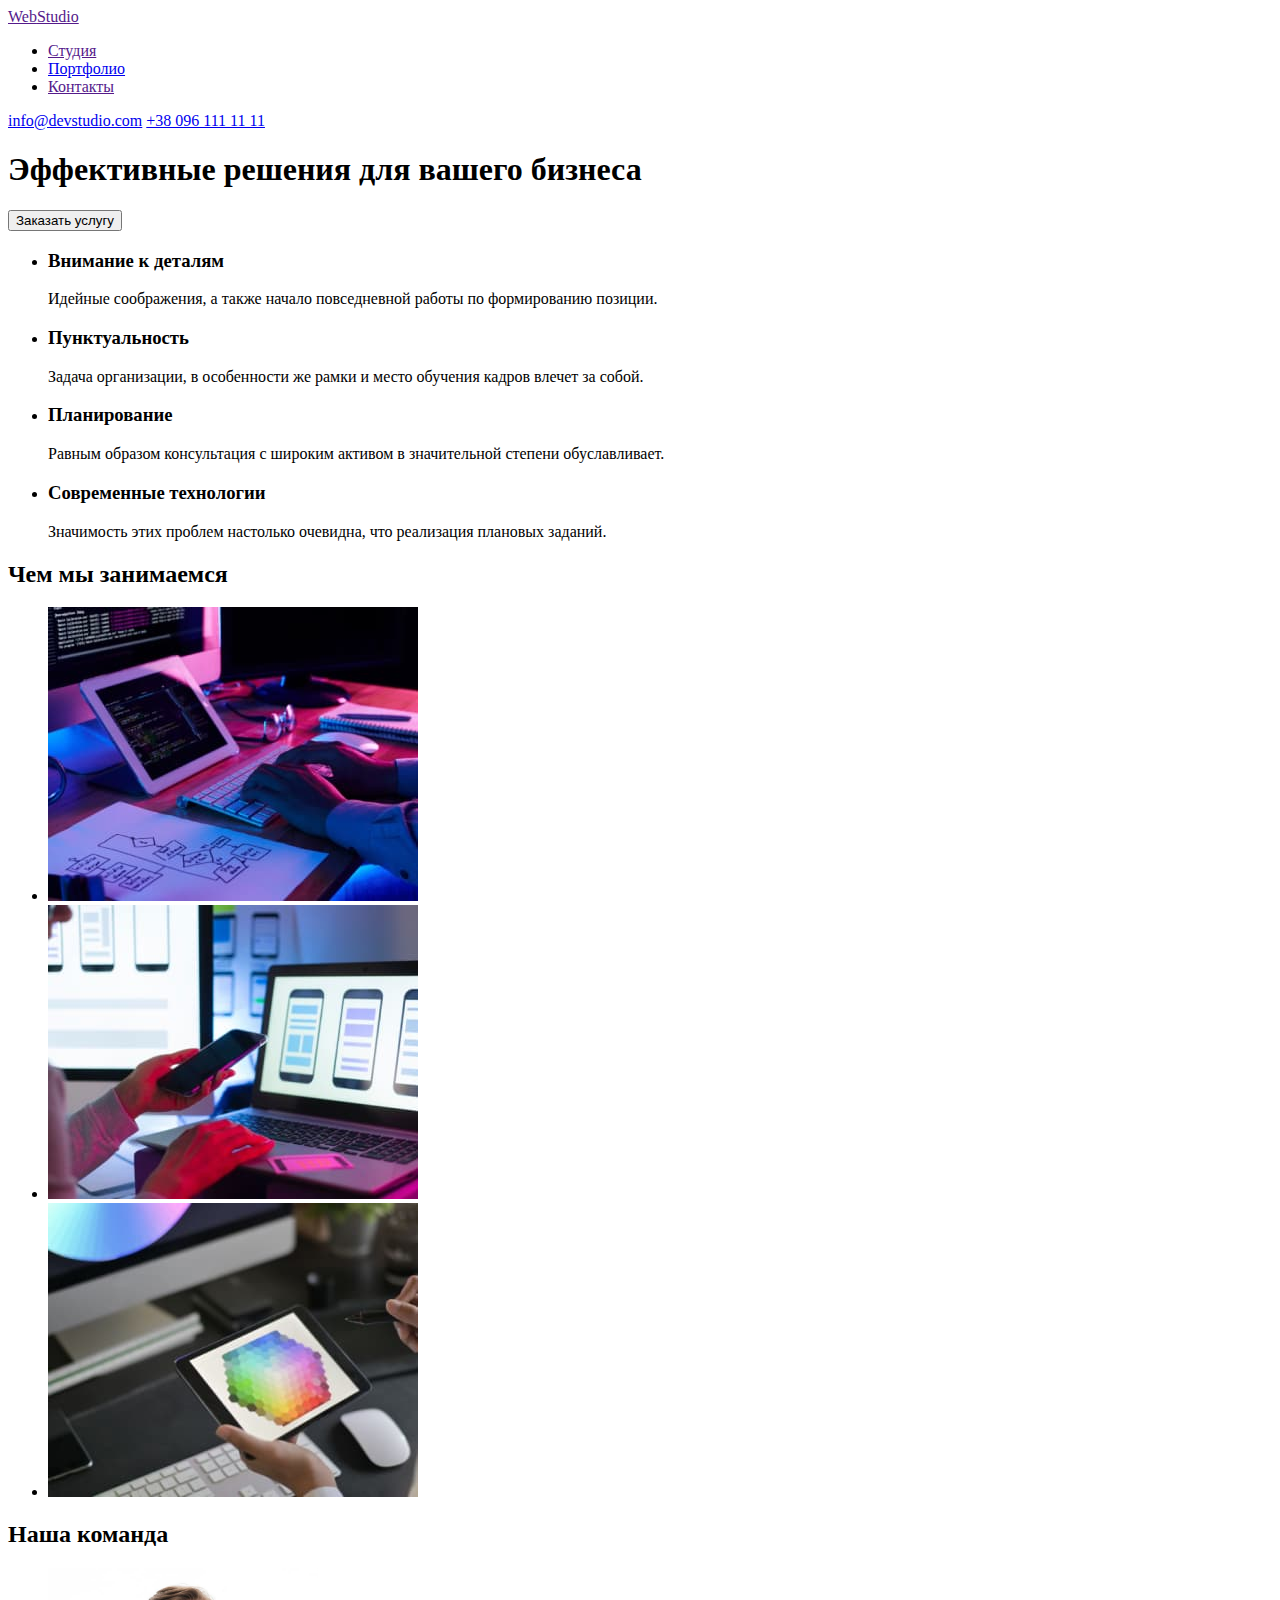
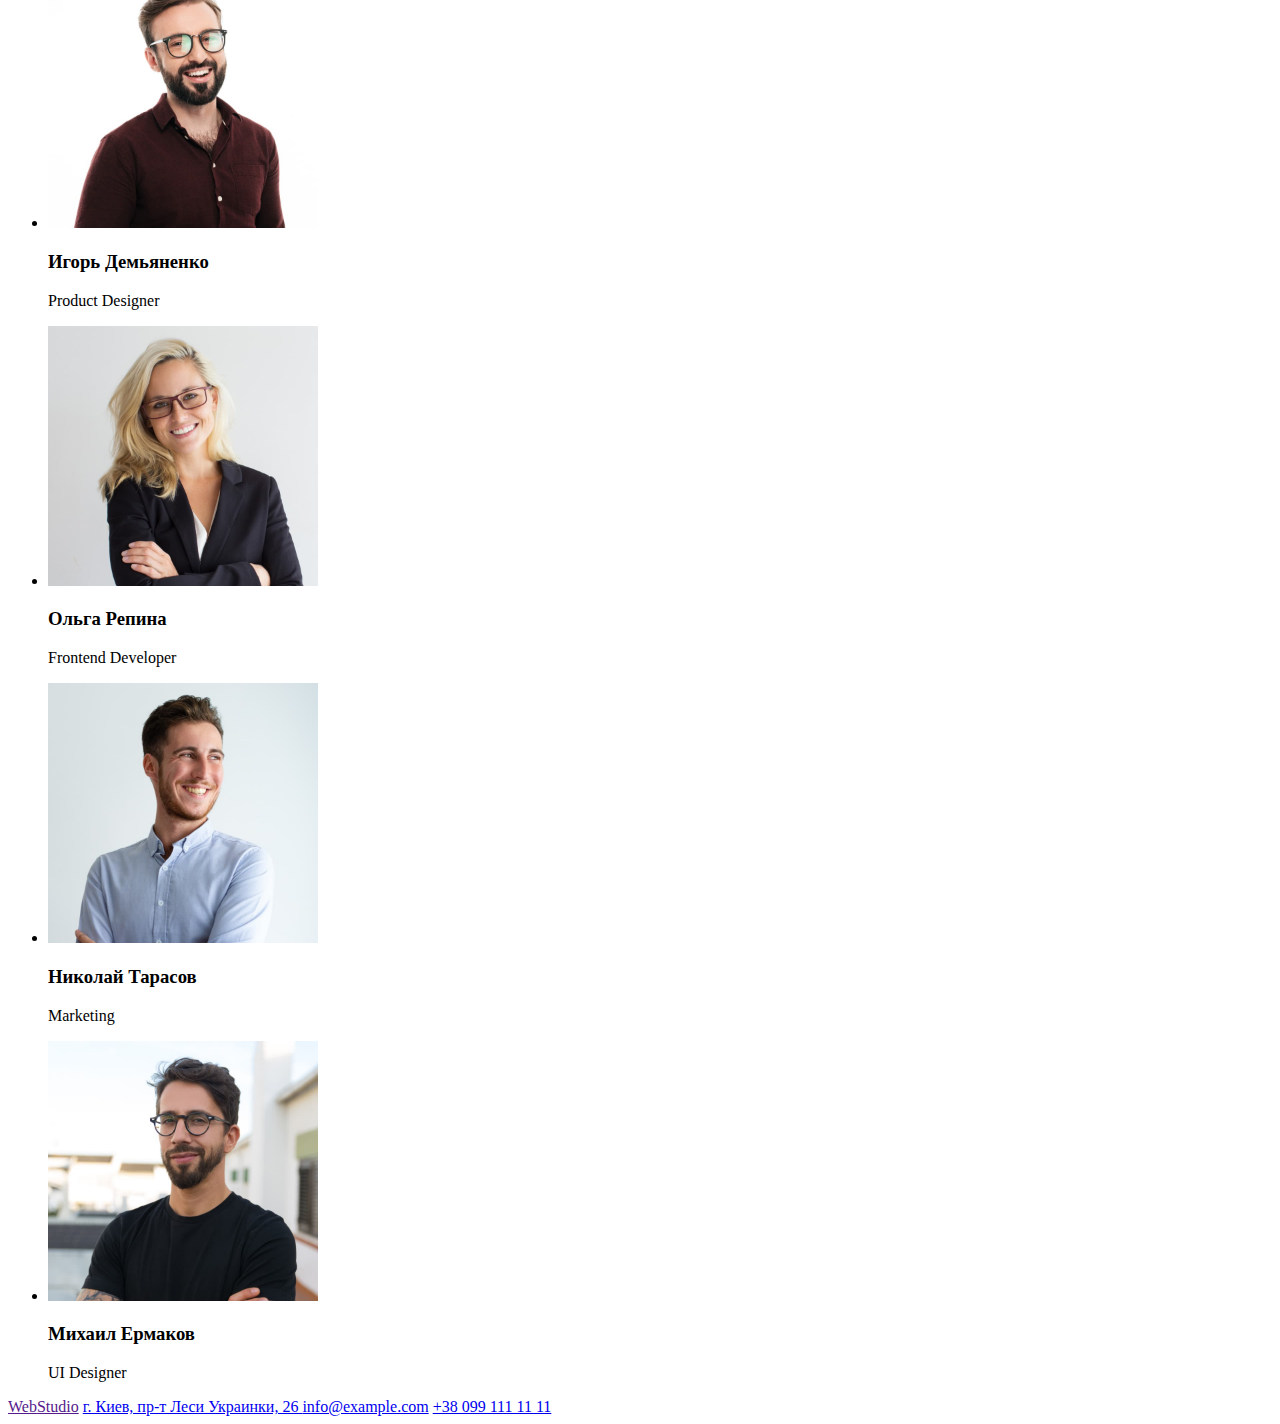
==== index.html @ 544d6a63 "add" ====
<!DOCTYPE html>
<html lang="ru">
    <head>
        <meta charset="UTF-8" />
        <meta http-equiv="X-UA-Compatible" content="IE=edge">
        <meta name="viewport" content="width=device-width, initial-scale=1.0">
        <link rel="stylesheet" href="https://cdnjs.cloudflare.com/ajax/libs/modern-normalize/1.1.0/modern-normalize.min.css" integrity="sha512-wpPYUAdjBVSE4KJnH1VR1HeZfpl1ub8YT/NKx4PuQ5NmX2tKuGu6U/JRp5y+Y8XG2tV+wKQpNHVUX03MfMFn9Q==" crossorigin="anonymous" referrerpolicy="no-referrer" />
        <link rel="preconnect" href="https://fonts.googleapis.com"> 
        <link rel="preconnect" href="https://fonts.googleapis.com"> 
        <link rel="preconnect" href="https://fonts.gstatic.com" crossorigin> 
        <link href="https://fonts.googleapis.com/css2?family=Raleway:wght@700&family=Roboto:wght@400;500;700;900&display=swap" rel="stylesheet">    
        <link rel="stylesheet" href="../goit-markup-hw-03/css/styles.css">
        <title>Document</title>
</head>
        <body>
            <header class="header">
                <a class="header-logo" href=""> <span class="accent-logo">Web</span>Studio</a>
                <nav class="header-navigation"> 
                    <ul class="header-list list">
                        <li>
                            <a class="header-link link" href="">Студия</a>
                        </li>
                        <li>
                            <a class="header-link link" href="./portfolio.html" target="_blank" rel="noreferrer noopener">Портфолио</a>
                        </li>
                        <li>
                            <a class="header-link link" href="">Контакты</a> 
                        </li>
                    </ul>
                </nav>
                <div>
                    <a class="header-mail" href="mailto:info@devstudio.com">info@devstudio.com</a>
                    <a class="header-tel" href="tel:+380961111111">+38 096 111 11 11</a>
                </div>
            </header>
        <main>
            <section class="hero">
                <h1 class="hero-text">Эффективные решения для вашего бизнеса</h1>
                <button class="hero-button">Заказать услугу</button>
            </section>
            <section class="features">
                <ul class="features-list">
                    <li class="features-list list">
                        <h3 class="features-item">Внимание к деталям</h3>
                        <p class="features-description"> Идейные соображения, а также начало повседневной работы по формированию позиции.</p>
                    </li>
                    <li class="features-list list">
                        <h3 class="features-item">Пунктуальность</h3>
                        <p class="features-description">Задача организации, в особенности же рамки и место обучения кадров влечет за собой.</p>
                    </li>
                    <li class="features-list list">
                        <h3 class="features-item">Планирование</h3>
                        <p class="features-description">Равным образом консультация с широким активом в значительной степени обуславливает.</p>
                    </li>
                    <li class="features-list list">
                        <h3 class="features-item">Современные технологии</h3>
                        <p class="features-description">Значимость этих проблем настолько очевидна, что реализация плановых заданий.</p>
                    </li>
                </ul>
            </section>
            <!--Чем мы занимаемся-->
            <section class="what-we-do">
           <h2 class="what-we-do-title">Чем мы занимаемся</h2>
           <ul class="what-we-do list">
                <li class="what-we-do-link">
                   <img src="./images/box1.jpg" alt="Разработка ПО" width="370"/>
                </li>
                <li class="what-we-do-link">
                    <img src="./images/box2.jpg" alt="Создание макета для смартфона" width="370"/>
                </li>
                <li class="what-we-do-link">
                    <img src="./images/box3.jpg" alt="Дизайн" width="370"/>
                </li>
           </ul>
            </section>
            <section class="team">
                <h2 class="team-title">Наша команда</h2>
                <ul class="team-list">
                    <li class="team-link">
                        <img src="./images/img1.jpg" alt="Игорь Демьяненко" width="270" height="260"/>
                        <h3 class="team-name">Игорь Демьяненко</h3>
                        <p lang="en" class="team-position">Product Designer</p>
                    </li>
                    <li class="team-link">
                        <img src="./images/img2.jpg" alt="Ольга Репина" width="270" height="260"/>
                        <h3 class="team-name">Ольга Репина</h3>
                        <p lang="en" class="team-position">Frontend Developer</p>
                    </li>
                    <li class="team-link">
                        <img src="./images/img3.jpg" alt="Николай Тарасов" width="270" height="260"/>
                        <h3 class="team-name">Николай Тарасов</h3>
                        <p lang="en" class="team-position">Marketing</p>
                    </li>
                    <li class="team-link">
                        <img src="./images/img4.jpg" alt="Михаил Ермаков" width="270" height="260"/>
                        <h3 class="team-name">Михаил Ермаков</h3>
                        <p lang="en" class="team-position">UI Designer</p>
                    </li>
                </ul>
            </section>
        </main>    
        <footer class="footer">
            <a  class="footer-logo" href=""> <span class="accent-logo">Web</span>Studio</a>
            <a href="https://goo.gl/maps/Fyau3RTndr1kcrQs9" target="_blank"
            rel="noopener noreferrer" class="footer-address">
                г. Киев, пр-т Леси Украинки, 26
            </a>
            <a class="footer-mail" href="mailto:info@example.com">info@example.com</a> 
            <a class="footer-tel" href="tel:+380991111111">+38 099 111 11 11</a>
        </footer>
        </body>
</html>
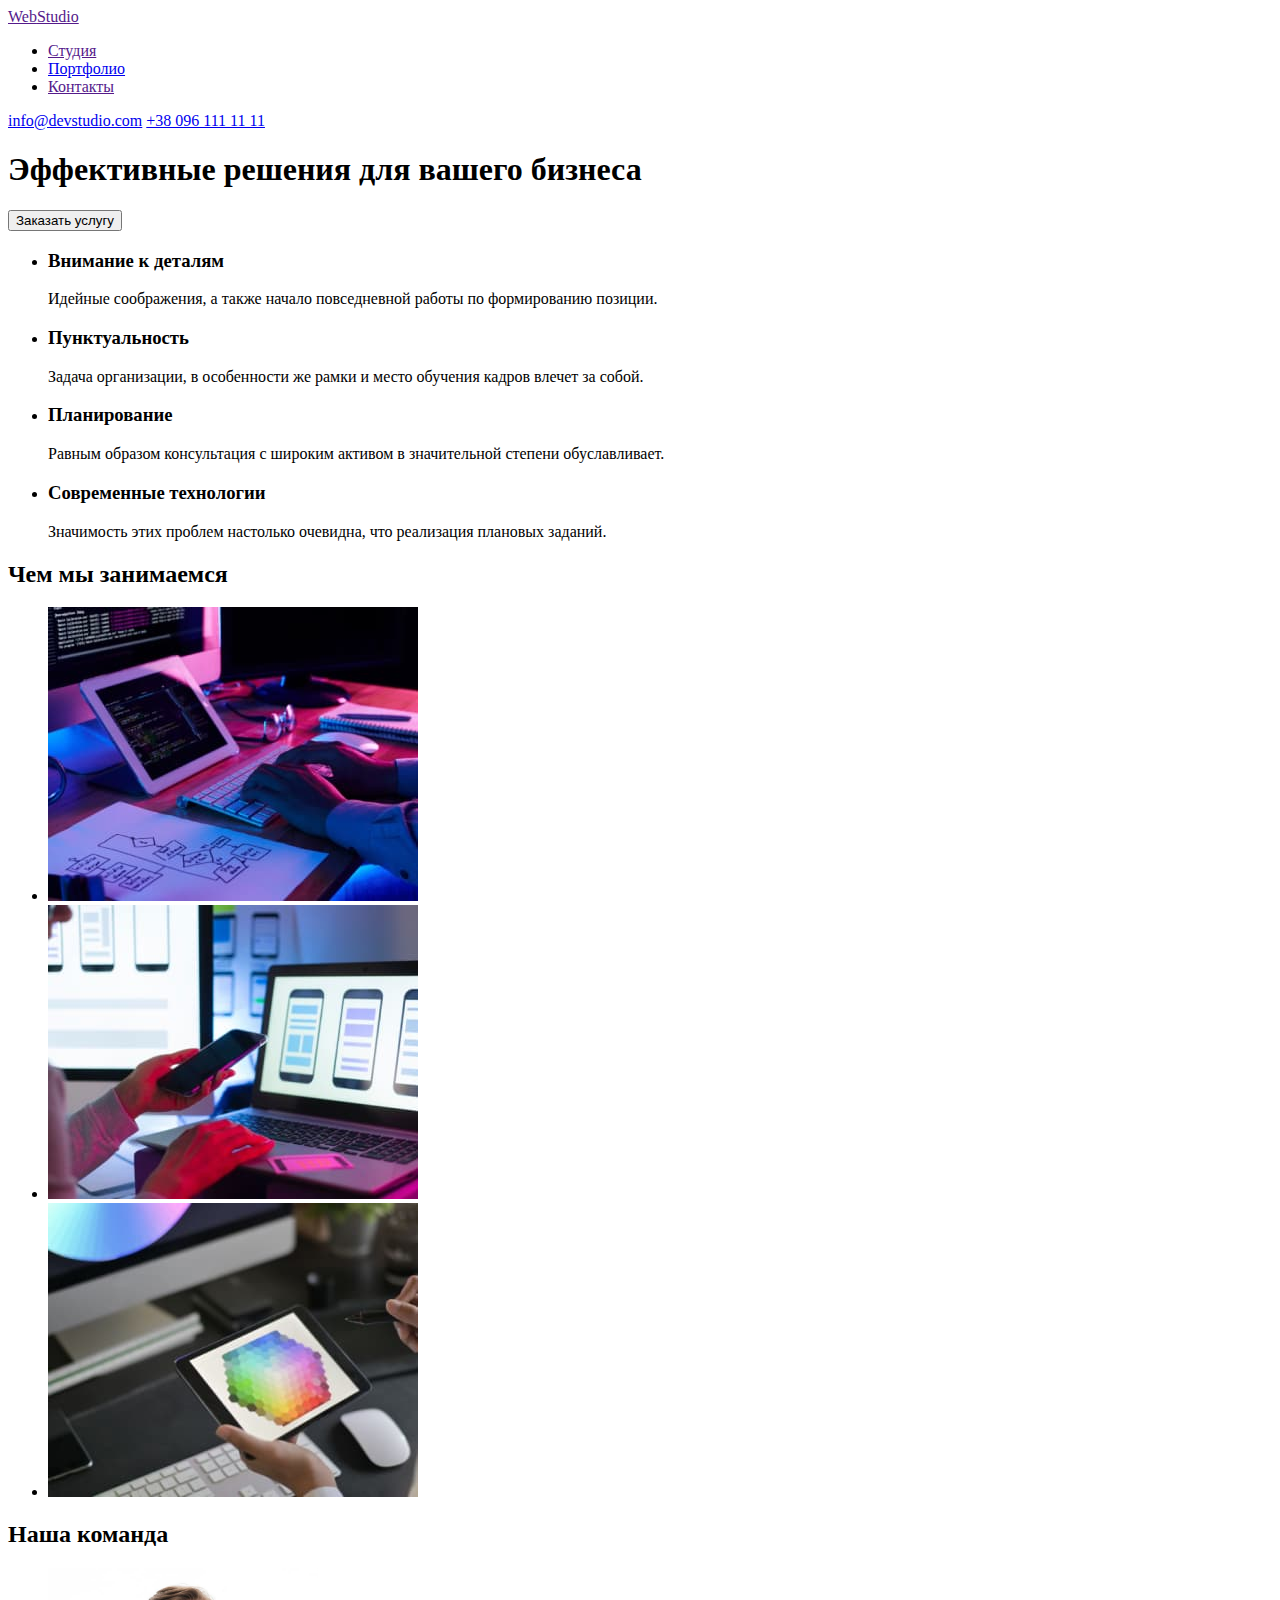
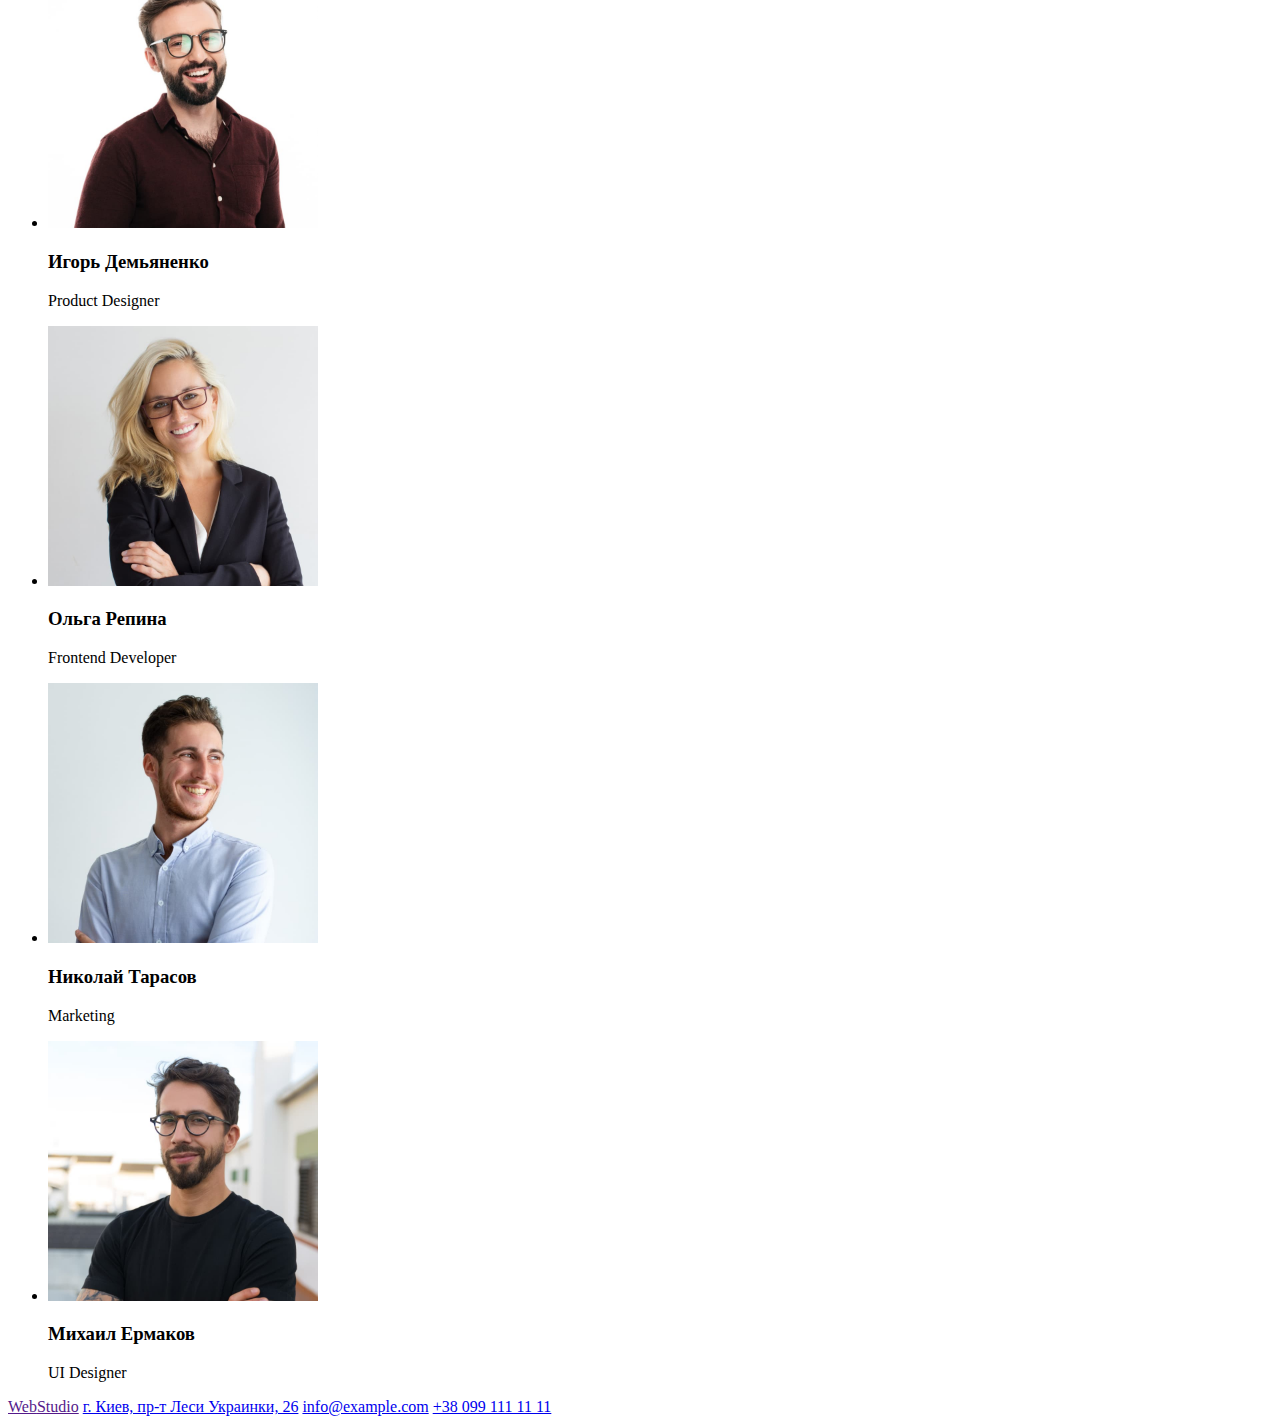
==== commit 9461499c: "last-upd-before-check" ====
--- a/index.html
+++ b/index.html
@@ -14,32 +14,40 @@
 </head>
         <body>
             <header class="header">
+                <div class="container main-nav">
                 <a class="header-logo" href=""> <span class="accent-logo">Web</span>Studio</a>
                 <nav class="header-navigation"> 
                     <ul class="header-list list">
-                        <li>
+                        <li class="header-item">
                             <a class="header-link link" href="">Студия</a>
                         </li>
-                        <li>
+                        <li class="header-item">
                             <a class="header-link link" href="./portfolio.html" target="_blank" rel="noreferrer noopener">Портфолио</a>
                         </li>
-                        <li>
+                        <li class="header-item">
                             <a class="header-link link" href="">Контакты</a> 
                         </li>
                     </ul>
                 </nav>
-                <div>
+                <!----------------------Auth nav------------------>
+                <div class="container auth-nav">
                     <a class="header-mail" href="mailto:info@devstudio.com">info@devstudio.com</a>
                     <a class="header-tel" href="tel:+380961111111">+38 096 111 11 11</a>
                 </div>
+            </div>
             </header>
         <main>
+            <!------------------------Hero------------------->
             <section class="hero">
+                <div class="container">
                 <h1 class="hero-text">Эффективные решения для вашего бизнеса</h1>
                 <button class="hero-button">Заказать услугу</button>
+                </div>
             </section>
+            <!----------------------Features------------------>
             <section class="features">
-                <ul class="features-list">
+                <div class="container">
+                <ul class="features-pre-list">
                     <li class="features-list list">
                         <h3 class="features-item">Внимание к деталям</h3>
                         <p class="features-description"> Идейные соображения, а также начало повседневной работы по формированию позиции.</p>
@@ -57,9 +65,11 @@
                         <p class="features-description">Значимость этих проблем настолько очевидна, что реализация плановых заданий.</p>
                     </li>
                 </ul>
+                </div>
             </section>
-            <!--Чем мы занимаемся-->
+            <!-------------------Чем мы занимаемся----------------->
             <section class="what-we-do">
+                <div class="container">
            <h2 class="what-we-do-title">Чем мы занимаемся</h2>
            <ul class="what-we-do list">
                 <li class="what-we-do-link">
@@ -72,9 +82,13 @@
                     <img src="./images/box3.jpg" alt="Дизайн" width="370"/>
                 </li>
            </ul>
+                </div>
             </section>
-            <section class="team">
+            <!------------------Наша команда---------------------------->
+            <section class="team section">
+                <div class="container">
                 <h2 class="team-title">Наша команда</h2>
+                            <div class="card-box">
                 <ul class="team-list">
                     <li class="team-link">
                         <img src="./images/img1.jpg" alt="Игорь Демьяненко" width="270" height="260"/>
@@ -97,16 +111,18 @@
                         <p lang="en" class="team-position">UI Designer</p>
                     </li>
                 </ul>
+                        </div>
+            </div>
             </section>
         </main>    
-        <footer class="footer">
-            <a  class="footer-logo" href=""> <span class="accent-logo">Web</span>Studio</a>
+        <!-----------------Footer---------------------->
+        <footer class="footer section">
+            <a class="footer-logo" href=""> <span class="accent-logo">Web</span>Studio</a>
             <a href="https://goo.gl/maps/Fyau3RTndr1kcrQs9" target="_blank"
             rel="noopener noreferrer" class="footer-address">
-                г. Киев, пр-т Леси Украинки, 26
-            </a>
+                г. Киев, пр-т Леси Украинки, 26</a>
             <a class="footer-mail" href="mailto:info@example.com">info@example.com</a> 
             <a class="footer-tel" href="tel:+380991111111">+38 099 111 11 11</a>
-        </footer>
+        </footer>  
         </body>
 </html>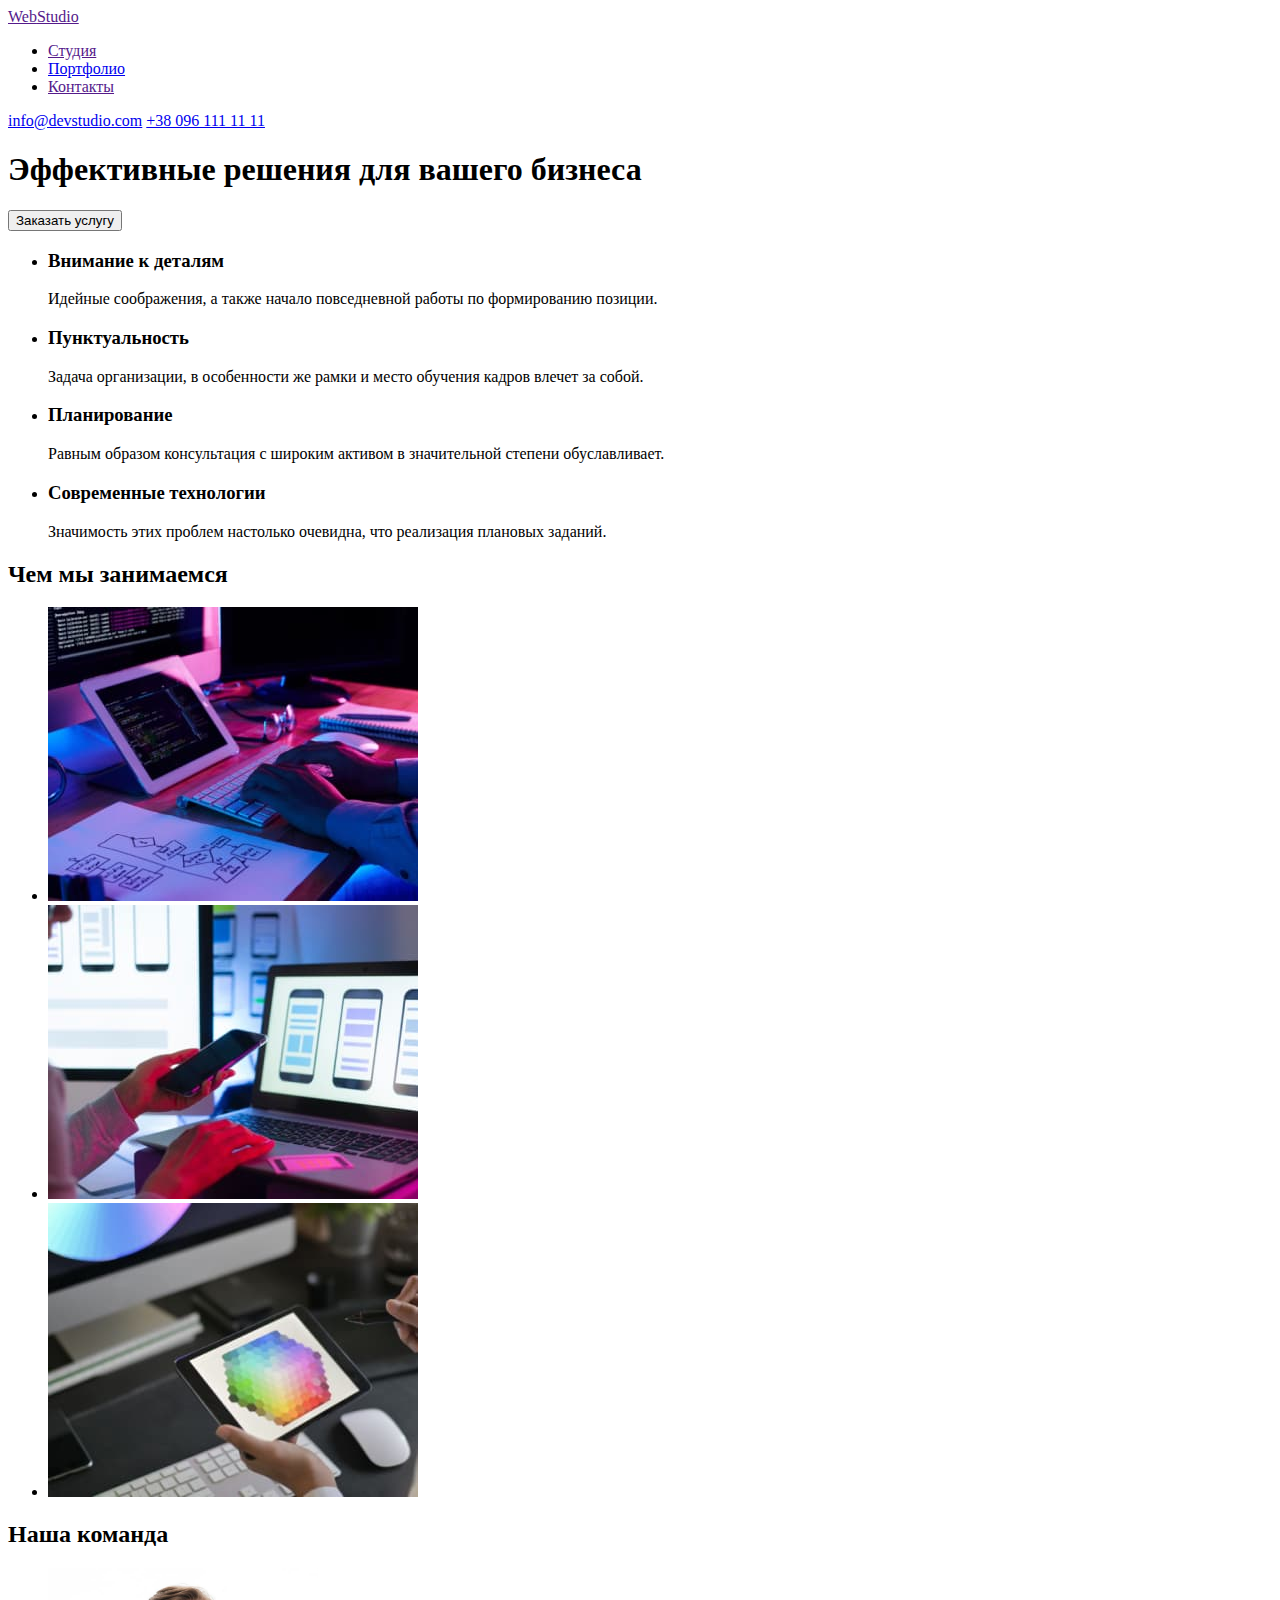
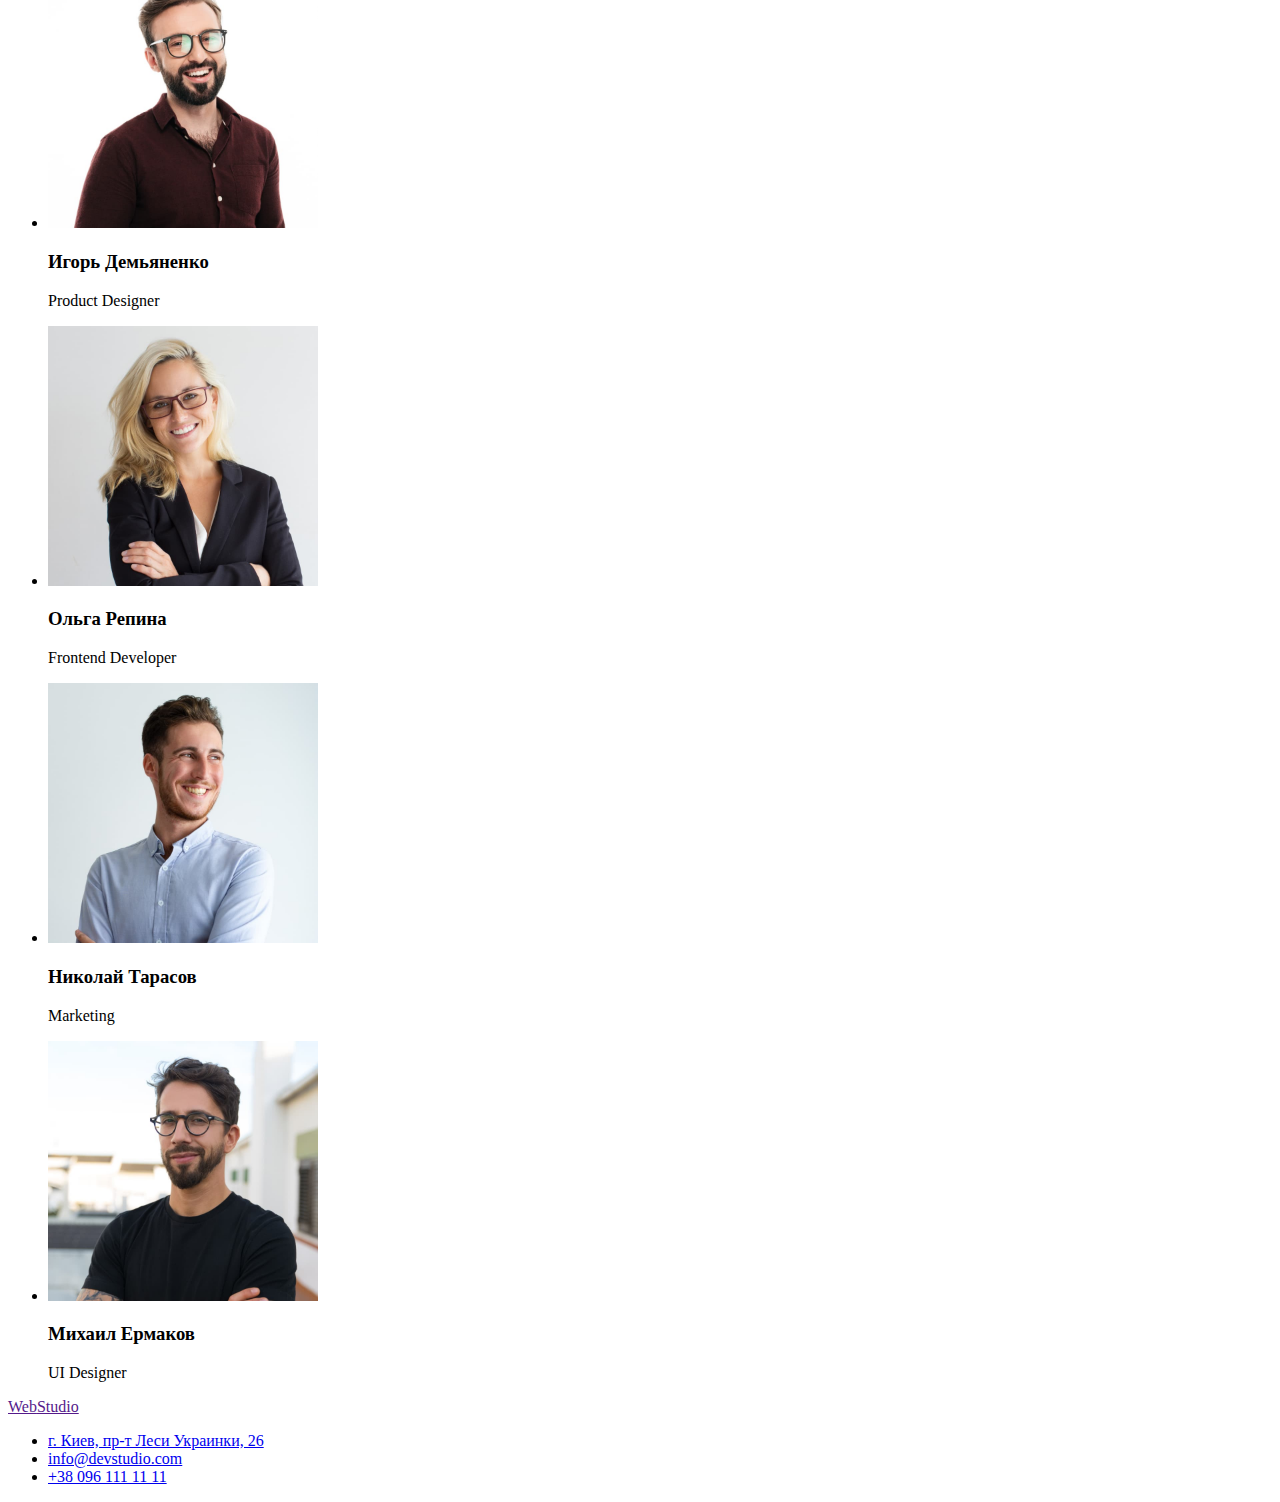
==== commit 64d44199: "after-check" ====
--- a/index.html
+++ b/index.html
@@ -22,7 +22,7 @@
                             <a class="header-link link" href="">Студия</a>
                         </li>
                         <li class="header-item">
-                            <a class="header-link link" href="./portfolio.html" target="_blank" rel="noreferrer noopener">Портфолио</a>
+                            <a class="header-link link" href="./portfolio.html"  rel="noreferrer noopener">Портфолио</a>
                         </li>
                         <li class="header-item">
                             <a class="header-link link" href="">Контакты</a> 
@@ -45,30 +45,38 @@
                 </div>
             </section>
             <!----------------------Features------------------>
-            <section class="features">
+            <section class="features section">
                 <div class="container">
                 <ul class="features-pre-list">
                     <li class="features-list list">
+                        <div class="features-content">
                         <h3 class="features-item">Внимание к деталям</h3>
                         <p class="features-description"> Идейные соображения, а также начало повседневной работы по формированию позиции.</p>
+                        </div>
                     </li>
                     <li class="features-list list">
+                        <div class="features-content">
                         <h3 class="features-item">Пунктуальность</h3>
                         <p class="features-description">Задача организации, в особенности же рамки и место обучения кадров влечет за собой.</p>
+                        </div>
                     </li>
                     <li class="features-list list">
+                        <div class="features-content">
                         <h3 class="features-item">Планирование</h3>
                         <p class="features-description">Равным образом консультация с широким активом в значительной степени обуславливает.</p>
+                        </div>
                     </li>
                     <li class="features-list list">
+                        <div class="features-content">
                         <h3 class="features-item">Современные технологии</h3>
                         <p class="features-description">Значимость этих проблем настолько очевидна, что реализация плановых заданий.</p>
+                        </div>
                     </li>
                 </ul>
                 </div>
             </section>
             <!-------------------Чем мы занимаемся----------------->
-            <section class="what-we-do">
+            <section class="what-we-do-sctn">
                 <div class="container">
            <h2 class="what-we-do-title">Чем мы занимаемся</h2>
            <ul class="what-we-do list">
@@ -92,23 +100,31 @@
                 <ul class="team-list">
                     <li class="team-link">
                         <img src="./images/img1.jpg" alt="Игорь Демьяненко" width="270" height="260"/>
+                        <div class="team-description">
                         <h3 class="team-name">Игорь Демьяненко</h3>
                         <p lang="en" class="team-position">Product Designer</p>
+                        </div>
                     </li>
                     <li class="team-link">
                         <img src="./images/img2.jpg" alt="Ольга Репина" width="270" height="260"/>
+                        <div class="team-description">
                         <h3 class="team-name">Ольга Репина</h3>
                         <p lang="en" class="team-position">Frontend Developer</p>
+                        </div>
                     </li>
                     <li class="team-link">
                         <img src="./images/img3.jpg" alt="Николай Тарасов" width="270" height="260"/>
+                        <div class="team-description">
                         <h3 class="team-name">Николай Тарасов</h3>
                         <p lang="en" class="team-position">Marketing</p>
+                        </div>
                     </li>
                     <li class="team-link">
                         <img src="./images/img4.jpg" alt="Михаил Ермаков" width="270" height="260"/>
+                        <div class="team-description">
                         <h3 class="team-name">Михаил Ермаков</h3>
                         <p lang="en" class="team-position">UI Designer</p>
+                        </div>
                     </li>
                 </ul>
                         </div>
@@ -116,13 +132,23 @@
             </section>
         </main>    
         <!-----------------Footer---------------------->
-        <footer class="footer section">
-            <a class="footer-logo" href=""> <span class="accent-logo">Web</span>Studio</a>
-            <a href="https://goo.gl/maps/Fyau3RTndr1kcrQs9" target="_blank"
-            rel="noopener noreferrer" class="footer-address">
-                г. Киев, пр-т Леси Украинки, 26</a>
-            <a class="footer-mail" href="mailto:info@example.com">info@example.com</a> 
-            <a class="footer-tel" href="tel:+380991111111">+38 099 111 11 11</a>
-        </footer>  
+        <footer class="footer">
+            <a class="footer-logo container" href=""> <span class="accent-logo">Web</span>Studio</a>
+            <div class="container footer-content">
+            <ul class="footer-list list">
+                  <li class="footer-item">
+                    <a class="footer-address link" href="https://goo.gl/maps/Fyau3RTndr1kcrQs9" target="_blank" rel="noopener noreferrer">г. Киев, пр-т Леси Украинки, 26</a>
+                  </li>
+                  <li class="footer-item">
+                   <a class="footer-mail link" href="mailto:info@devstudio.com">info@devstudio.com</a>
+                  </li>
+                  <li class="footer-item">
+                   <a class="footer-tel link" href="tel:380961111111">+38 096 111 11 11</a>
+                  </li>
+                </ul>
+            </footer>  
         </body>
-</html>+</html>
+            
+       
+
